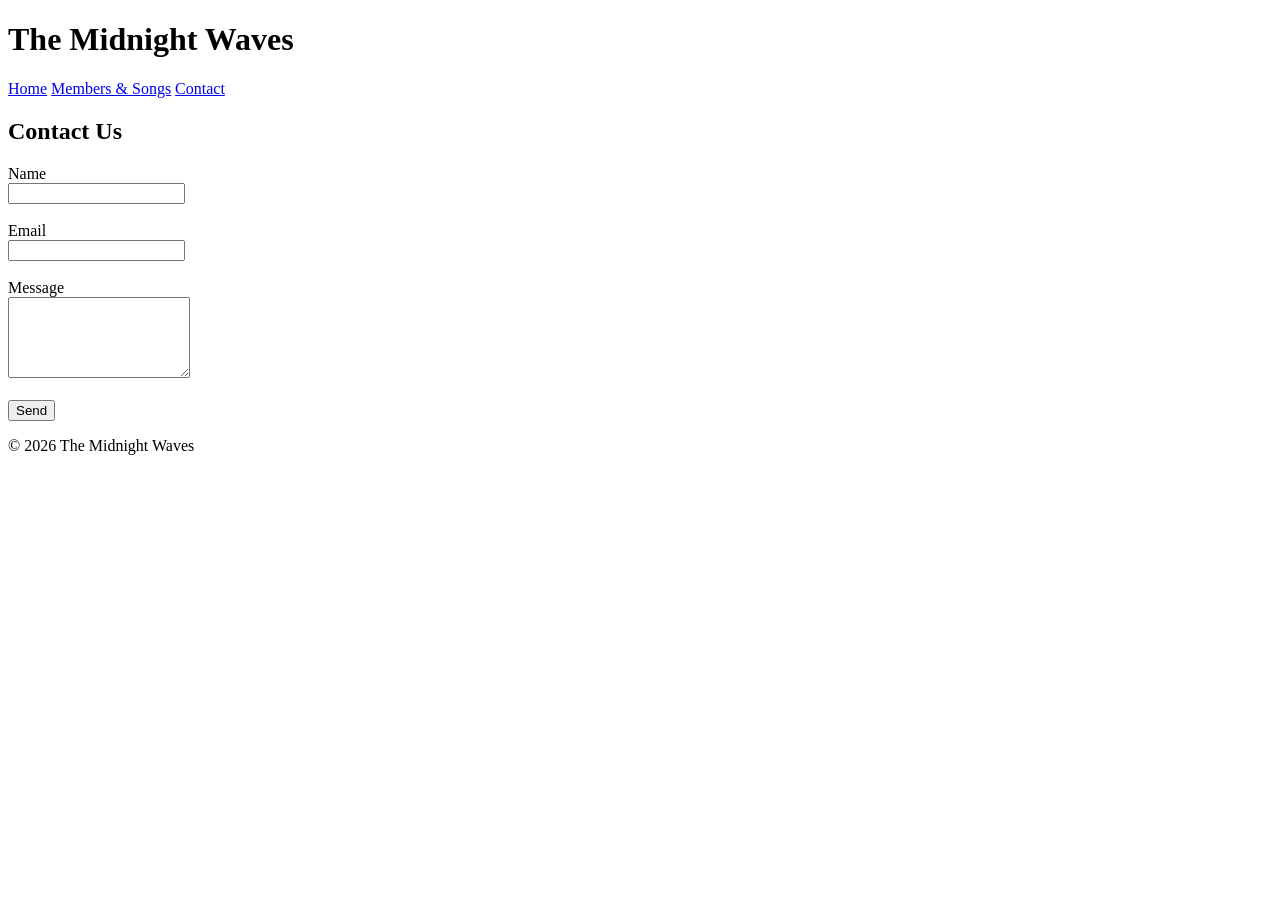
==== contacts.html @ 39d42dac "Add contacts.html for contact form page" ====
<!DOCTYPE html>
<html>
<head>
<title>Contact</title>
<link rel="stylesheet" href="style.css">
</head>

<body>

<header>
<h1>The Midnight Waves</h1>
<nav>
<a href="index.html">Home</a>
<a href="members.html">Members & Songs</a>
<a href="contact.html">Contact</a>
</nav>
</header>

<h2>Contact Us</h2>

<form>
<label>Name</label><br>
<input type="text"><br><br>

<label>Email</label><br>
<input type="email"><br><br>

<label>Message</label><br>
<textarea rows="5"></textarea><br><br>

<button type="submit">Send</button>
</form>

<footer>
<p>© 2026 The Midnight Waves</p>
</footer>

</body>
</html>
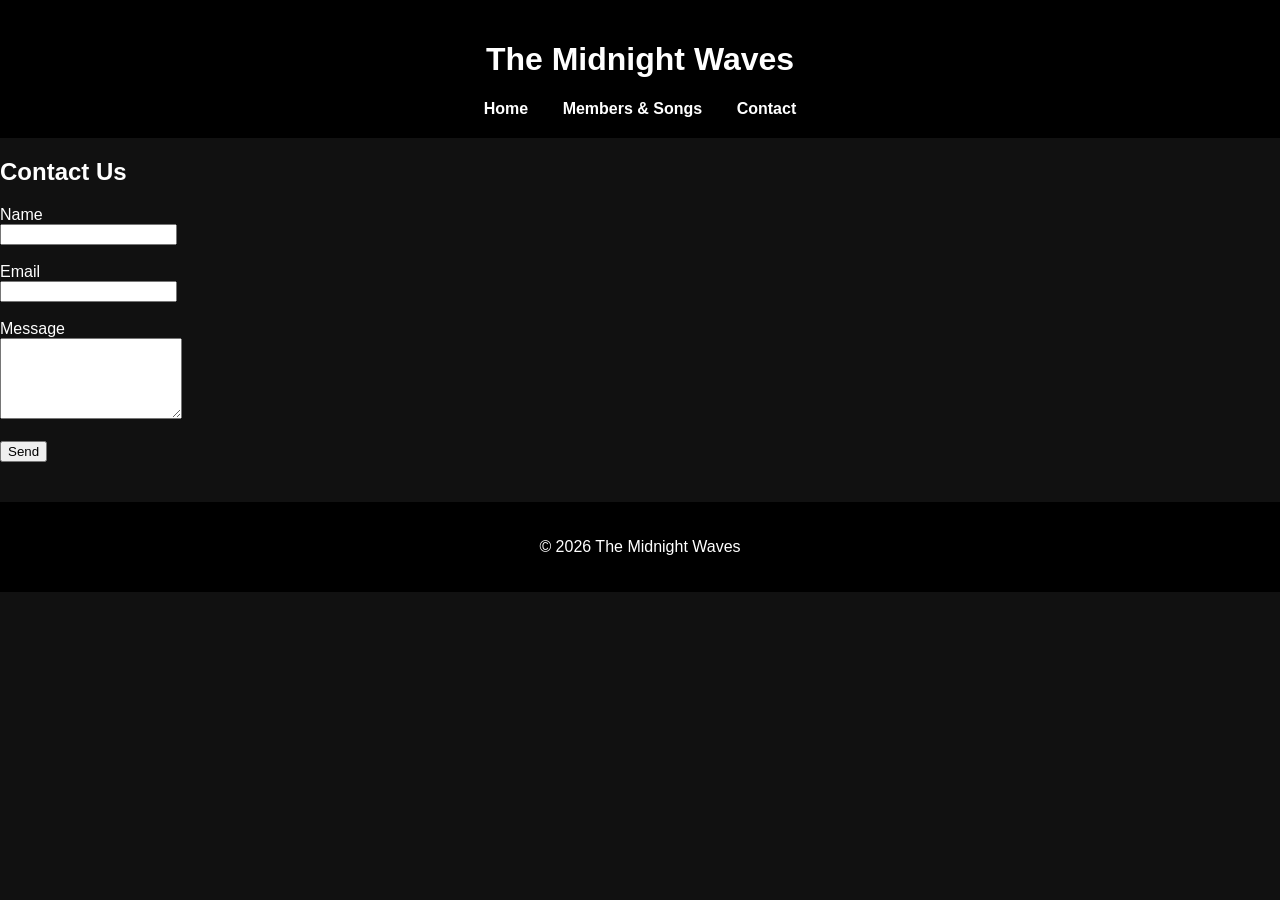
==== commit f1d119eb: "Add viewport meta tag to contacts.html Add viewport meta tag for responsive design" ====
--- a/contacts.html
+++ b/contacts.html
@@ -2,6 +2,9 @@
 <html>
 <head>
 <title>Contact</title>
+<meta name="viewport"
+content="width=device-width,
+initial-scale=1.0">
 <link rel="stylesheet" href="style.css">
 </head>
 
--- a/style.css
+++ b/style.css
@@ -0,0 +1,39 @@
+body{
+font-family: Arial;
+margin:0;
+background:#111;
+color:white;
+}
+
+header{
+background:black;
+padding:20px;
+text-align:center;
+}
+
+nav a{
+color:white;
+margin:15px;
+text-decoration:none;
+font-weight:bold;
+}
+
+.hero{
+padding:80px;
+text-align:center;
+background:#222;
+}
+
+.member{
+background:#222;
+margin:20px;
+padding:20px;
+border-radius:8px;
+}
+
+footer{
+text-align:center;
+padding:20px;
+background:black;
+margin-top:40px;
+}
